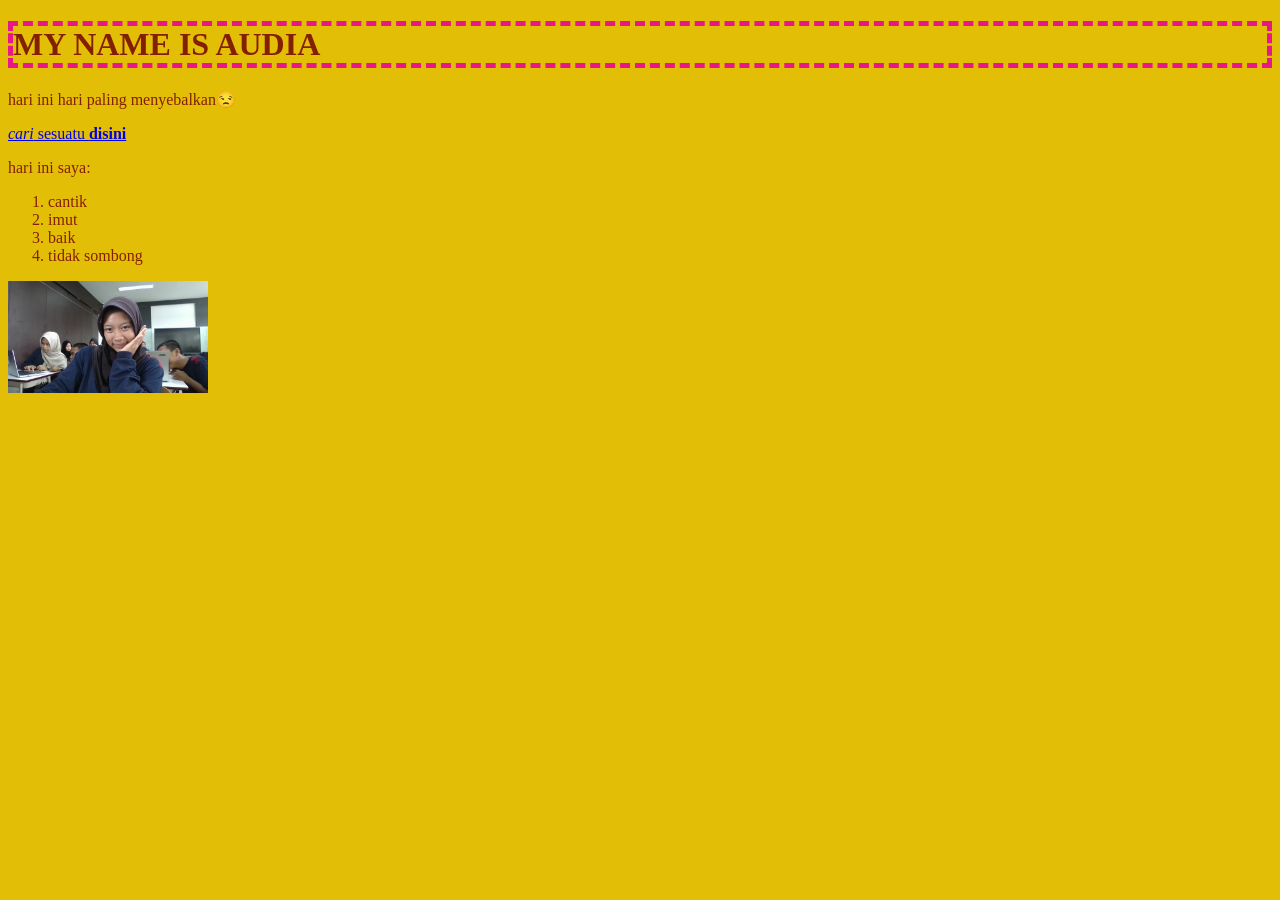
==== html_basic_01/index.html @ 2be2fa6d "inisialisasi project di git dan github" ====
<!DOCTYPE html>
<html lang="en">
<head> <style> body {
    color:rgb(132, 32, 2)
}
body {
    background-color: rgb(227, 190, 7);
}
h1 {
border : 5px dashed rgb(231, 22, 137)
}

</style>
    <meta charset="UTF-8">
    <meta name="viewport" content="width=device-width, initial-scale=1.0">
    <title>Document</title>
</head>
<body>
    <h1> MY NAME IS AUDIA </h1>
    <p> hari ini hari paling menyebalkan😒</p>
    <a href="https://google.com">
        <i>cari</i> sesuatu <b>disini</b> </a>
        <p> hari ini saya: </p>
        <ol>
            <li>cantik</li>
            <li>imut</li>
            <li>baik</li>
            <li>tidak sombong</li>
        </ol>
<img src="profill.jpg" alt="gambar saya" width="200px">
</body>
</html>
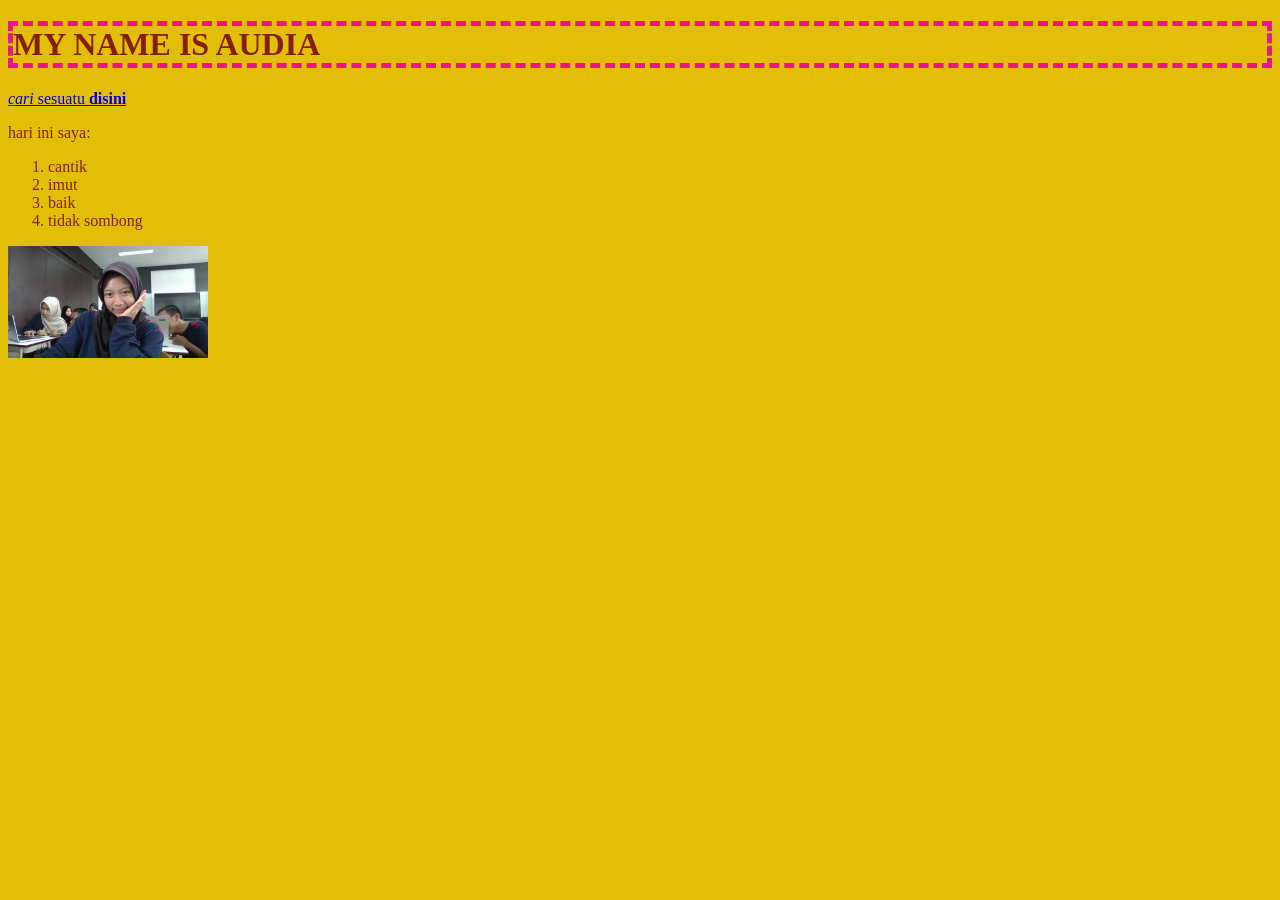
==== commit ca4917e6: "ganti lokasi foto" ====
--- a/html_basic_01/index.html
+++ b/html_basic_01/index.html
@@ -17,7 +17,6 @@
 </head>
 <body>
     <h1> MY NAME IS AUDIA </h1>
-    <p> hari ini hari paling menyebalkan😒</p>
     <a href="https://google.com">
         <i>cari</i> sesuatu <b>disini</b> </a>
         <p> hari ini saya: </p>
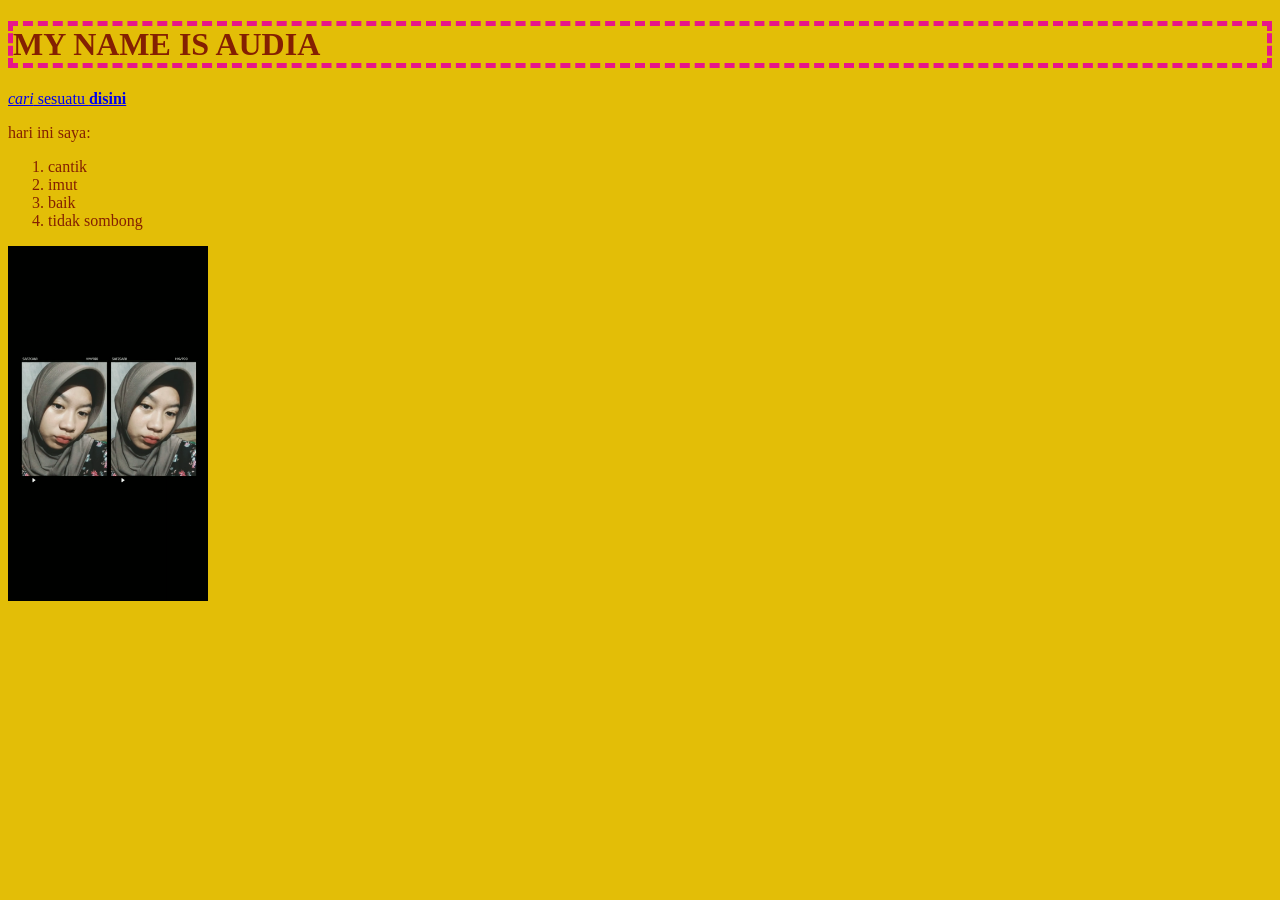
==== commit 29456b34: "tambah ucapan" ====
--- a/html_basic_01/index.html
+++ b/html_basic_01/index.html
@@ -26,6 +26,6 @@
             <li>baik</li>
             <li>tidak sombong</li>
         </ol>
-<img src="profill.jpg" alt="gambar saya" width="200px">
+<img src="akucantik.png" alt="gambar saya" width="200px">
 </body>
 </html>
